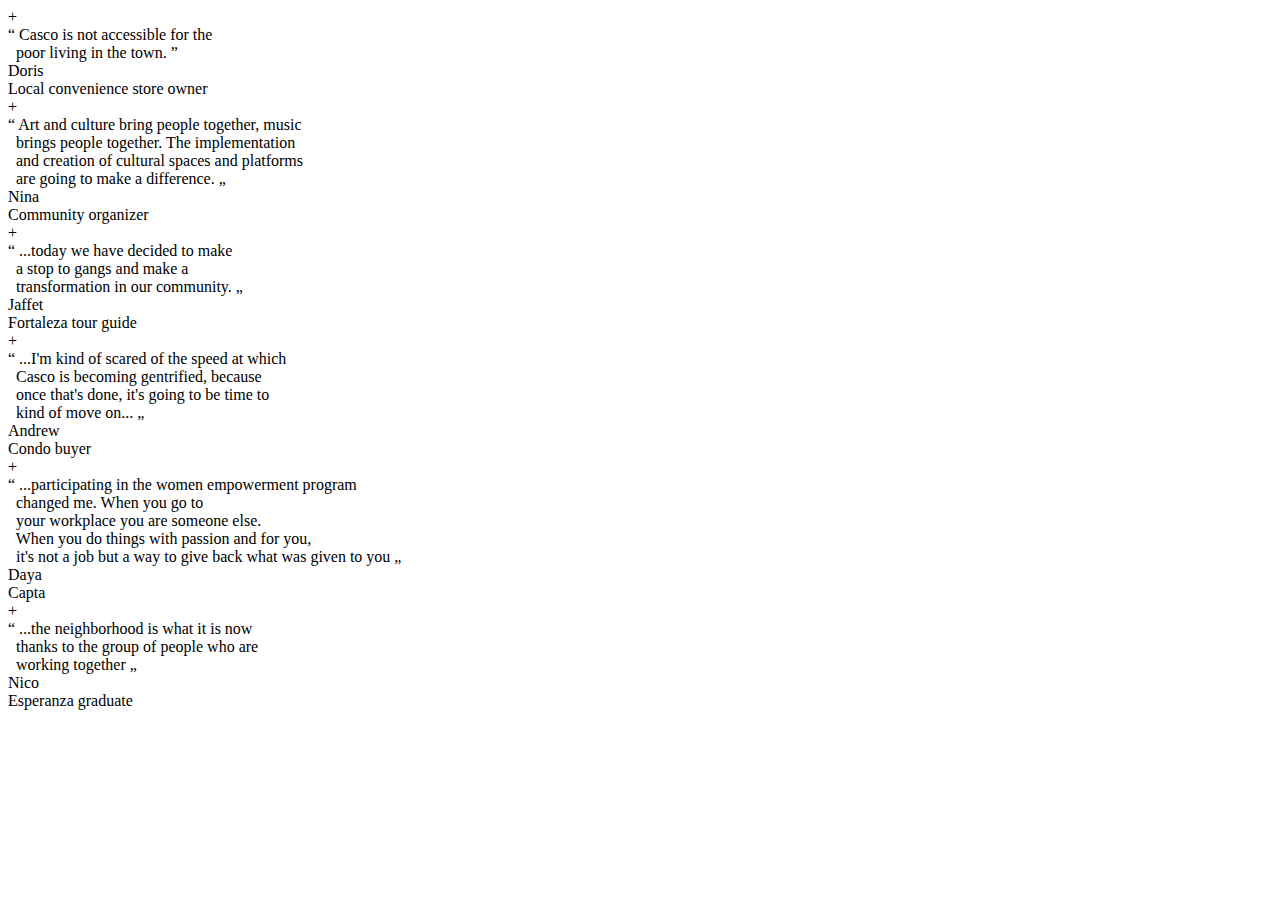
==== community_eyes/static/html/community_eyes.html @ 807362aa "Fixed bug when font changes on community eyes xblock add in Studio" ====
<!DOCTYPE html>
<html>
<head>
  <title>
    Panama: Through the community eyes
  </title>
</head>
<body>
  <div id="container">
    <div>
      <div class="expander-trigger" style="top: 50%; left: 18%;">
        +
      </div>
      <div id="expander-one" class="expander-image">
        <div class="expander-text" style="top: 26%; left: 25%;">
          <div class="quote">
            &#8220;
            Casco is not accessible for the
            <br>
            &nbsp;
            poor living in the town.
            &#8221;
          </div>
          <div class="person-name">
            Doris
          </div>
          <div class="description">
            Local convenience store owner
          </div>
        </div>
      </div>
    </div>

    <div>
      <div class="expander-trigger" style="top: 26%; left: 33%;">
        +
      </div>
      <div id="expander-two" class="expander-image">
        <div class="expander-text" style="top: 14%; left: 41%;">
          <div class="quote">
              &#8220;
              Art and culture bring people together, music
              <br>
              &nbsp;
              brings people together. The implementation
              <br>
              &nbsp;
              and creation of cultural spaces and platforms
              <br>
              &nbsp;
              are going to make a difference.
              &#8222;
            </div>
            <div class="person-name">
              Nina
            </div>
            <div class="description">
              Community organizer
            </div>
        </div>
      </div>
    </div>

    <div>
      <div class="expander-trigger" style="top: 56%; left: 47%;">
        +
      </div>
      <div id="expander-three" class="expander-image">
        <div class="expander-text" style="top: 15%; left: 53%;">
          <div class="quote">
              &#8220;
              ...today we have decided to make
              <br>
              &nbsp;
              a stop to gangs and make a
              <br>
              &nbsp;
              transformation in our community.
              &#8222;
            </div>
            <div class="person-name">
              Jaffet
            </div>
            <div class="description">
              Fortaleza tour guide
            </div>
        </div>
      </div>
    </div>

    <div>
      <div class="expander-trigger" style="top: 73%; left: 72%;">
        +
      </div>
      <div id="expander-four" class="expander-image">
        <div class="expander-text" style="top: 25%; left: 6%;">
          <div class="quote">
              &#8220;
              ...I'm kind of scared of the speed at which
              <br>
              &nbsp;
              Casco is becoming gentrified, because
              <br>
              &nbsp;
              once that's done, it's going to be time to
              <br>
              &nbsp;
              kind of move on...
              &#8222;
            </div>
            <div class="person-name">
              Andrew
            </div>
            <div class="description">
              Condo buyer
            </div>
        </div>
      </div>
    </div>

    <div>
      <div class="expander-trigger" style="top: 30%; left: 67%;">
        +
      </div>
      <div id="expander-five" class="expander-image">
        <div class="expander-text" style="top: 10%; left: 15%;">
          <div class="quote">
              &#8220;
              ...participating in the women empowerment program
              <br>
              &nbsp;
              changed me. When you go to
              <br>
              &nbsp;
              your workplace you are someone else.
              <br>
              &nbsp;
              When you do things with passion and for you,
              <br>
              &nbsp;
              it's not a job but a way to give back what was given to you
              &#8222;
            </div>
            <div class="person-name">
              Daya
            </div>
            <div class="description">
              Capta
            </div>
        </div>
      </div>
    </div>

    <div>
      <div class="expander-trigger" style="top: 55%; left: 79%;">
        +
      </div>
      <div id="expander-six" class="expander-image">
        <div class="expander-text" style="top: 8%; left: 35%;">
          <div class="quote">
              &#8220;
              ...the neighborhood is what it is now
              <br>
              &nbsp;
              thanks to the group of people who are
              <br>
              &nbsp;
              working together
              &#8222;
            </div>
            <div class="person-name">
              Nico
            </div>
            <div class="description">
              Esperanza graduate
            </div>
        </div>
      </div>
    </div>
  </div>
</body>
</html>
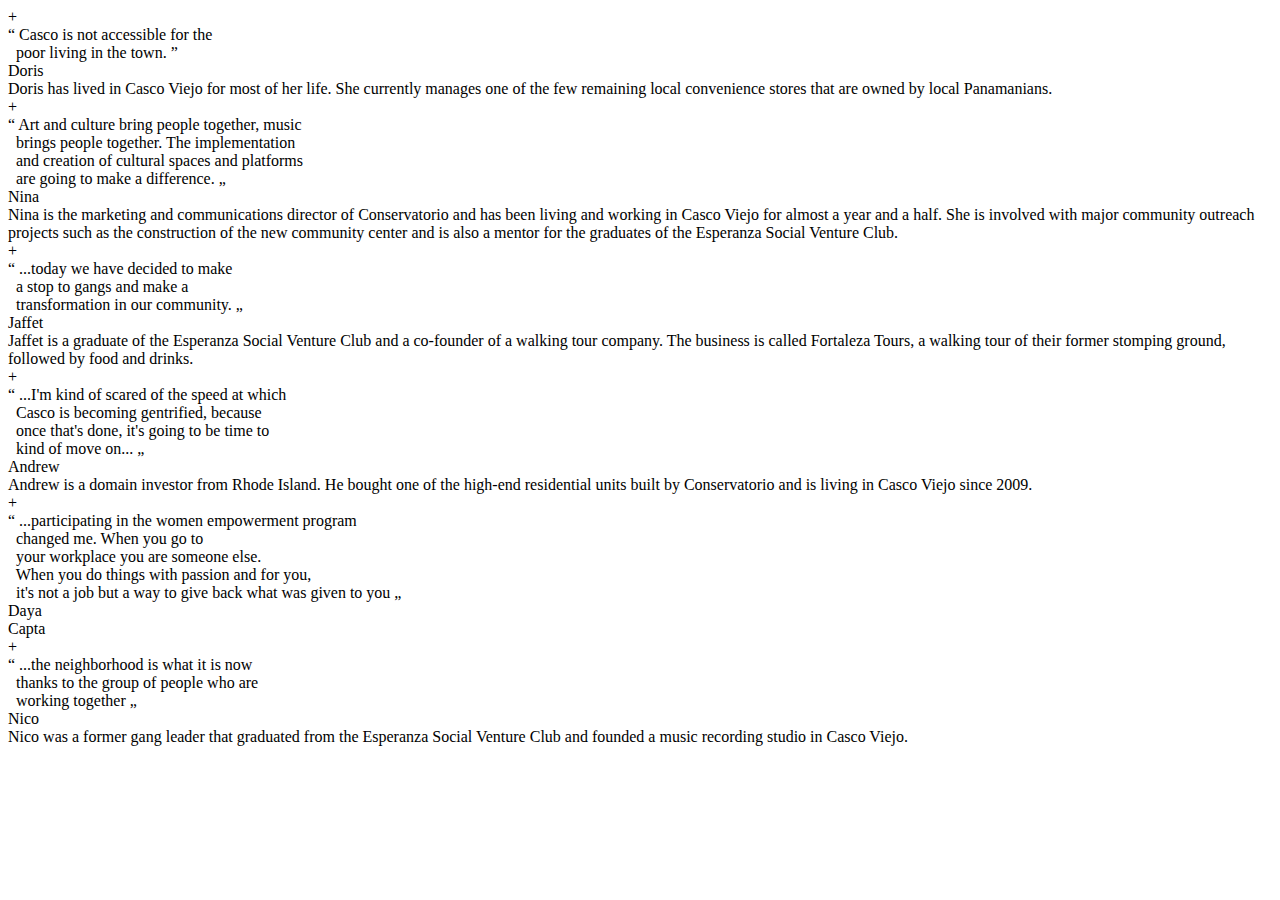
==== commit e125932b: "Merge pull request #3 from mbareta/MCCSP-930" ====
--- a/community_eyes/static/html/community_eyes.html
+++ b/community_eyes/static/html/community_eyes.html
@@ -25,7 +25,7 @@
             Doris
           </div>
           <div class="description">
-            Local convenience store owner
+            Doris has lived in Casco Viejo for most of her life. She currently manages one of the few remaining local convenience stores that are owned by local Panamanians.
           </div>
         </div>
       </div>
@@ -55,7 +55,7 @@
               Nina
             </div>
             <div class="description">
-              Community organizer
+              Nina is the marketing and communications director of Conservatorio and has been living and working in Casco Viejo for almost a year and a half. She is involved with major community outreach projects such as the construction of the new community center and is also a mentor for the graduates of the Esperanza Social Venture Club.
             </div>
         </div>
       </div>
@@ -82,7 +82,7 @@
               Jaffet
             </div>
             <div class="description">
-              Fortaleza tour guide
+              Jaffet is a graduate of the Esperanza Social Venture Club and a co-founder of a walking tour company. The business is called Fortaleza Tours, a walking tour of their former stomping ground, followed by food and drinks.
             </div>
         </div>
       </div>
@@ -112,7 +112,7 @@
               Andrew
             </div>
             <div class="description">
-              Condo buyer
+              Andrew is a domain investor from Rhode Island. He bought one of the high-end residential units built by Conservatorio and is living in Casco Viejo since 2009.
             </div>
         </div>
       </div>
@@ -172,7 +172,7 @@
               Nico
             </div>
             <div class="description">
-              Esperanza graduate
+              Nico was a former gang leader that graduated from the Esperanza Social Venture Club and founded a music recording studio in Casco Viejo.
             </div>
         </div>
       </div>
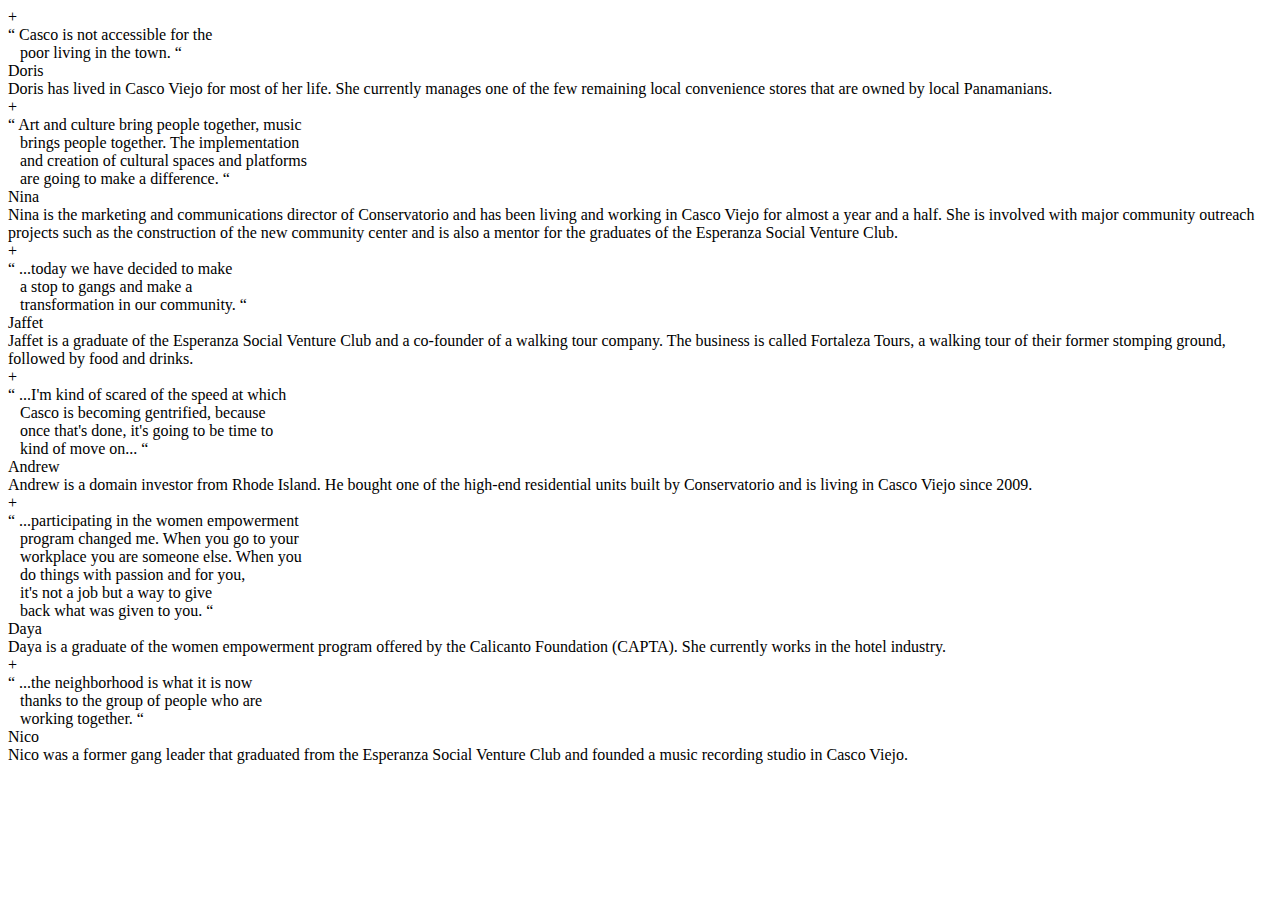
==== commit 3f461bc6: "quotes, align and minor adjustments" ====
--- a/community_eyes/static/html/community_eyes.html
+++ b/community_eyes/static/html/community_eyes.html
@@ -14,12 +14,11 @@
       <div id="expander-one" class="expander-image">
         <div class="expander-text" style="top: 26%; left: 25%;">
           <div class="quote">
+            &#8220; Casco is not accessible for the
+            <br>
+            &nbsp;&nbsp;
+            poor living in the town.
             &#8220;
-            Casco is not accessible for the
-            <br>
-            &nbsp;
-            poor living in the town.
-            &#8221;
           </div>
           <div class="person-name">
             Doris
@@ -38,18 +37,17 @@
       <div id="expander-two" class="expander-image">
         <div class="expander-text" style="top: 14%; left: 41%;">
           <div class="quote">
-              &#8220;
-              Art and culture bring people together, music
+              &#8220; Art and culture bring people together, music
               <br>
-              &nbsp;
+              &nbsp;&nbsp;
               brings people together. The implementation
               <br>
-              &nbsp;
+              &nbsp;&nbsp;
               and creation of cultural spaces and platforms
               <br>
-              &nbsp;
+              &nbsp;&nbsp;
               are going to make a difference.
-              &#8222;
+              &#8220;
             </div>
             <div class="person-name">
               Nina
@@ -68,15 +66,14 @@
       <div id="expander-three" class="expander-image">
         <div class="expander-text" style="top: 15%; left: 53%;">
           <div class="quote">
-              &#8220;
-              ...today we have decided to make
+              &#8220; ...today we have decided to make
               <br>
-              &nbsp;
+              &nbsp;&nbsp;
               a stop to gangs and make a
               <br>
-              &nbsp;
+              &nbsp;&nbsp;
               transformation in our community.
-              &#8222;
+              &#8220;
             </div>
             <div class="person-name">
               Jaffet
@@ -95,18 +92,17 @@
       <div id="expander-four" class="expander-image">
         <div class="expander-text" style="top: 25%; left: 6%;">
           <div class="quote">
-              &#8220;
-              ...I'm kind of scared of the speed at which
+              &#8220; ...I'm kind of scared of the speed at which
               <br>
-              &nbsp;
+              &nbsp;&nbsp;
               Casco is becoming gentrified, because
               <br>
-              &nbsp;
+              &nbsp;&nbsp;
               once that's done, it's going to be time to
               <br>
-              &nbsp;
+              &nbsp;&nbsp;
               kind of move on...
-              &#8222;
+              &#8220;
             </div>
             <div class="person-name">
               Andrew
@@ -125,27 +121,29 @@
       <div id="expander-five" class="expander-image">
         <div class="expander-text" style="top: 10%; left: 15%;">
           <div class="quote">
+              &#8220; ...participating in the women empowerment 
+              <br>
+              &nbsp;&nbsp;
+              program changed me. When you go to your 
+              <br>
+              &nbsp;&nbsp;
+              workplace you are someone else. When you 
+              <br>
+              &nbsp;&nbsp;
+              do things with passion and for you, 
+              <br>
+              &nbsp;&nbsp;
+              it's not a job but a way to give
+              <br>
+              &nbsp;&nbsp;
+              back what was given to you.
               &#8220;
-              ...participating in the women empowerment program
-              <br>
-              &nbsp;
-              changed me. When you go to
-              <br>
-              &nbsp;
-              your workplace you are someone else.
-              <br>
-              &nbsp;
-              When you do things with passion and for you,
-              <br>
-              &nbsp;
-              it's not a job but a way to give back what was given to you
-              &#8222;
             </div>
             <div class="person-name">
               Daya
             </div>
             <div class="description">
-              Capta
+              Daya is a graduate of the women empowerment program offered by the Calicanto Foundation (CAPTA). She currently works in the hotel industry.
             </div>
         </div>
       </div>
@@ -161,12 +159,12 @@
               &#8220;
               ...the neighborhood is what it is now
               <br>
-              &nbsp;
+              &nbsp;&nbsp;
               thanks to the group of people who are
               <br>
-              &nbsp;
-              working together
-              &#8222;
+              &nbsp;&nbsp;
+              working together.
+              &#8220;
             </div>
             <div class="person-name">
               Nico
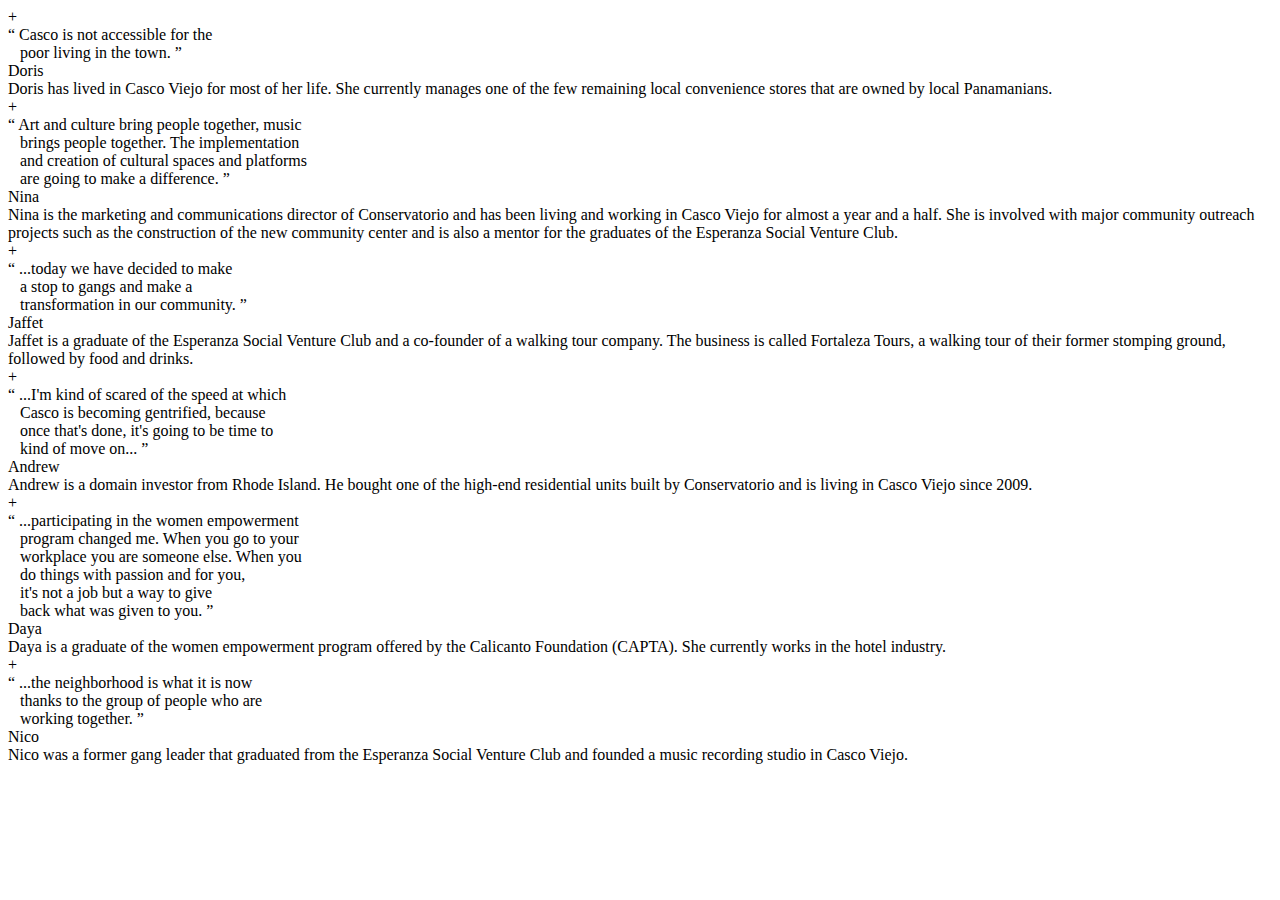
==== commit 5ae32be6: "Merge pull request #5 from mbareta/ivana-quotes" ====
--- a/community_eyes/static/html/community_eyes.html
+++ b/community_eyes/static/html/community_eyes.html
@@ -18,7 +18,7 @@
             <br>
             &nbsp;&nbsp;
             poor living in the town.
-            &#8220;
+            &#8221;
           </div>
           <div class="person-name">
             Doris
@@ -47,7 +47,7 @@
               <br>
               &nbsp;&nbsp;
               are going to make a difference.
-              &#8220;
+              &#8221;
             </div>
             <div class="person-name">
               Nina
@@ -73,7 +73,7 @@
               <br>
               &nbsp;&nbsp;
               transformation in our community.
-              &#8220;
+              &#8221;
             </div>
             <div class="person-name">
               Jaffet
@@ -102,7 +102,7 @@
               <br>
               &nbsp;&nbsp;
               kind of move on...
-              &#8220;
+              &#8221;
             </div>
             <div class="person-name">
               Andrew
@@ -137,7 +137,7 @@
               <br>
               &nbsp;&nbsp;
               back what was given to you.
-              &#8220;
+              &#8221;
             </div>
             <div class="person-name">
               Daya
@@ -164,7 +164,7 @@
               <br>
               &nbsp;&nbsp;
               working together.
-              &#8220;
+              &#8221;
             </div>
             <div class="person-name">
               Nico
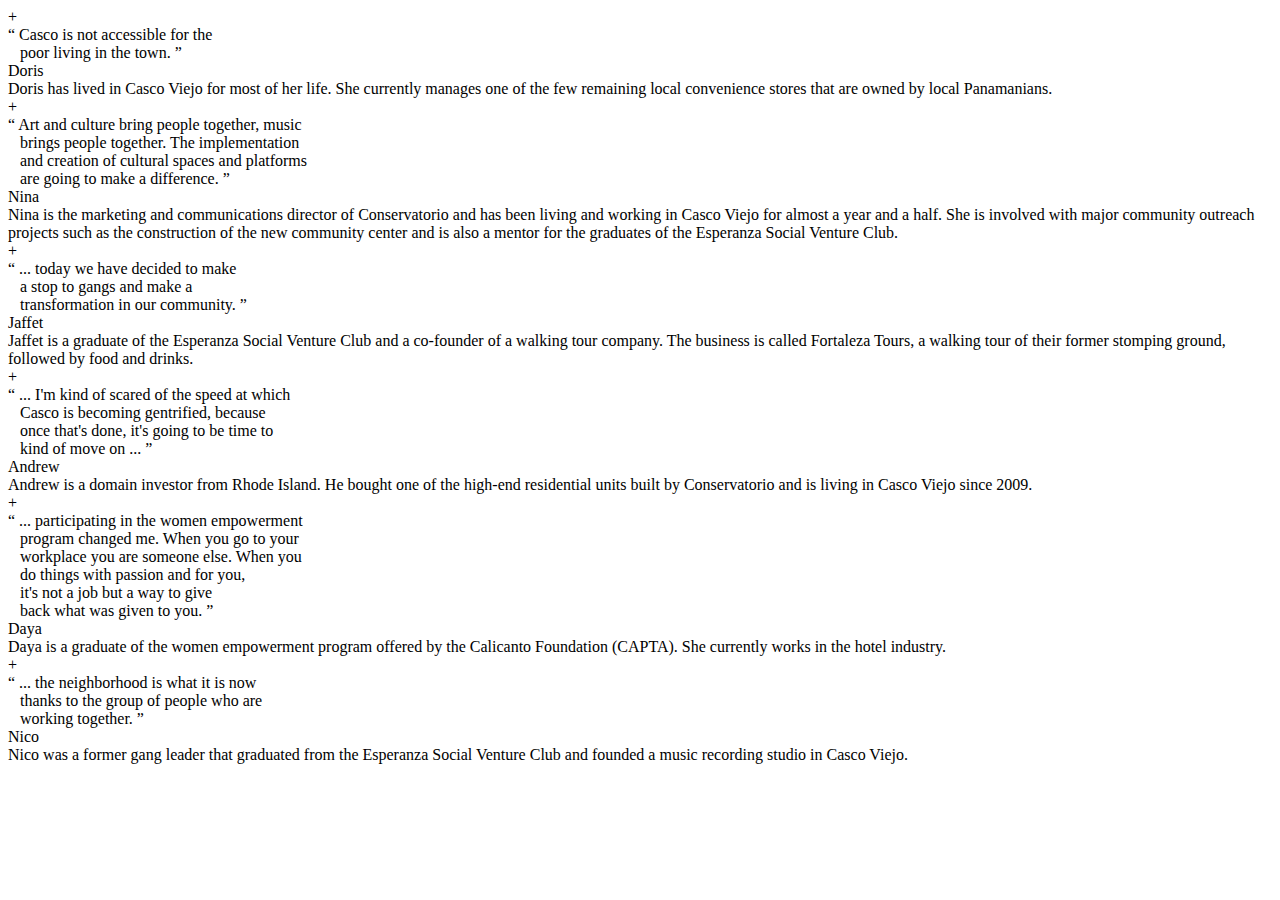
==== commit 30833fb2: "add space" ====
--- a/community_eyes/static/html/community_eyes.html
+++ b/community_eyes/static/html/community_eyes.html
@@ -66,7 +66,7 @@
       <div id="expander-three" class="expander-image">
         <div class="expander-text" style="top: 15%; left: 53%;">
           <div class="quote">
-              &#8220; ...today we have decided to make
+              &#8220; ... today we have decided to make
               <br>
               &nbsp;&nbsp;
               a stop to gangs and make a
@@ -92,7 +92,7 @@
       <div id="expander-four" class="expander-image">
         <div class="expander-text" style="top: 25%; left: 6%;">
           <div class="quote">
-              &#8220; ...I'm kind of scared of the speed at which
+              &#8220; ... I'm kind of scared of the speed at which
               <br>
               &nbsp;&nbsp;
               Casco is becoming gentrified, because
@@ -101,7 +101,7 @@
               once that's done, it's going to be time to
               <br>
               &nbsp;&nbsp;
-              kind of move on...
+              kind of move on ...
               &#8221;
             </div>
             <div class="person-name">
@@ -121,7 +121,7 @@
       <div id="expander-five" class="expander-image">
         <div class="expander-text" style="top: 10%; left: 15%;">
           <div class="quote">
-              &#8220; ...participating in the women empowerment 
+              &#8220; ... participating in the women empowerment 
               <br>
               &nbsp;&nbsp;
               program changed me. When you go to your 
@@ -157,7 +157,7 @@
         <div class="expander-text" style="top: 8%; left: 35%;">
           <div class="quote">
               &#8220;
-              ...the neighborhood is what it is now
+              ... the neighborhood is what it is now
               <br>
               &nbsp;&nbsp;
               thanks to the group of people who are
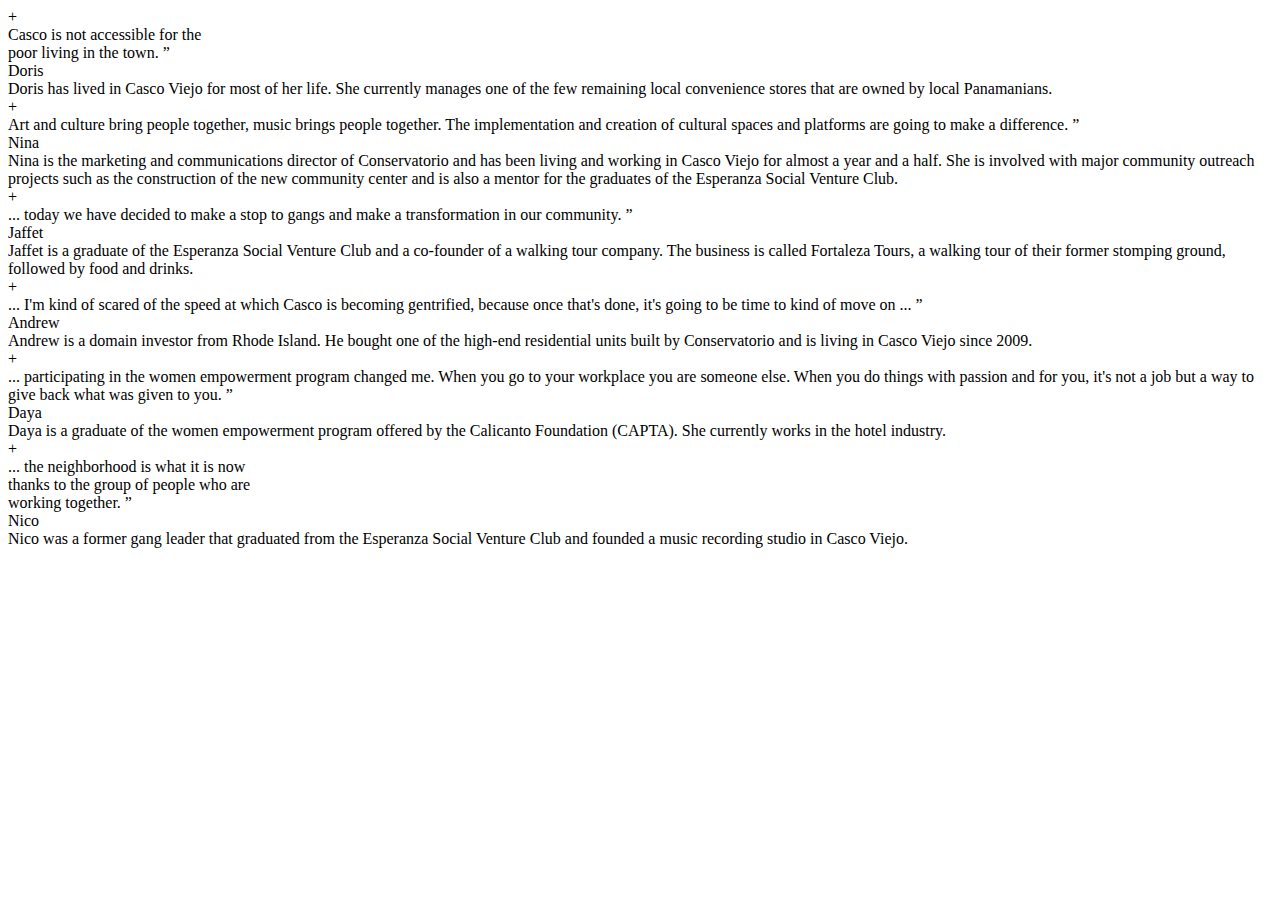
==== commit 3071ac06: "extract css, add zoomed class when needed, remove <br> lines" ====
--- a/community_eyes/static/html/community_eyes.html
+++ b/community_eyes/static/html/community_eyes.html
@@ -14,10 +14,8 @@
       <div id="expander-one" class="expander-image">
         <div class="expander-text" style="top: 26%; left: 25%;">
           <div class="quote">
-            &#8220; Casco is not accessible for the
-            <br>
-            &nbsp;&nbsp;
-            poor living in the town.
+            Casco is not accessible for the
+            <br> poor living in the town.
             &#8221;
           </div>
           <div class="person-name">
@@ -37,24 +35,17 @@
       <div id="expander-two" class="expander-image">
         <div class="expander-text" style="top: 14%; left: 41%;">
           <div class="quote">
-              &#8220; Art and culture bring people together, music
-              <br>
-              &nbsp;&nbsp;
+              Art and culture bring people together, music
               brings people together. The implementation
-              <br>
-              &nbsp;&nbsp;
               and creation of cultural spaces and platforms
-              <br>
-              &nbsp;&nbsp;
-              are going to make a difference.
-              &#8221;
-            </div>
-            <div class="person-name">
-              Nina
-            </div>
-            <div class="description">
-              Nina is the marketing and communications director of Conservatorio and has been living and working in Casco Viejo for almost a year and a half. She is involved with major community outreach projects such as the construction of the new community center and is also a mentor for the graduates of the Esperanza Social Venture Club.
-            </div>
+              are going to make a difference. &#8221;
+          </div>
+          <div class="person-name">
+            Nina
+          </div>
+          <div class="description">
+            Nina is the marketing and communications director of Conservatorio and has been living and working in Casco Viejo for almost a year and a half. She is involved with major community outreach projects such as the construction of the new community center and is also a mentor for the graduates of the Esperanza Social Venture Club.
+          </div>
         </div>
       </div>
     </div>
@@ -66,20 +57,17 @@
       <div id="expander-three" class="expander-image">
         <div class="expander-text" style="top: 15%; left: 53%;">
           <div class="quote">
-              &#8220; ... today we have decided to make
-              <br>
-              &nbsp;&nbsp;
+              ... today we have decided to make
               a stop to gangs and make a
-              <br>
-              &nbsp;&nbsp;
-              transformation in our community.
-              &#8221;
+              transformation in our community. &#8221;
             </div>
             <div class="person-name">
               Jaffet
             </div>
             <div class="description">
-              Jaffet is a graduate of the Esperanza Social Venture Club and a co-founder of a walking tour company. The business is called Fortaleza Tours, a walking tour of their former stomping ground, followed by food and drinks.
+              Jaffet is a graduate of the Esperanza Social Venture Club and a co-founder of a walking tour company.
+                The business is called Fortaleza Tours, a walking tour of their former stomping ground,
+                followed by food and drinks.
             </div>
         </div>
       </div>
@@ -92,15 +80,9 @@
       <div id="expander-four" class="expander-image">
         <div class="expander-text" style="top: 25%; left: 6%;">
           <div class="quote">
-              &#8220; ... I'm kind of scared of the speed at which
-              <br>
-              &nbsp;&nbsp;
+              ... I'm kind of scared of the speed at which
               Casco is becoming gentrified, because
-              <br>
-              &nbsp;&nbsp;
               once that's done, it's going to be time to
-              <br>
-              &nbsp;&nbsp;
               kind of move on ...
               &#8221;
             </div>
@@ -121,21 +103,11 @@
       <div id="expander-five" class="expander-image">
         <div class="expander-text" style="top: 10%; left: 15%;">
           <div class="quote">
-              &#8220; ... participating in the women empowerment 
-              <br>
-              &nbsp;&nbsp;
-              program changed me. When you go to your 
-              <br>
-              &nbsp;&nbsp;
-              workplace you are someone else. When you 
-              <br>
-              &nbsp;&nbsp;
-              do things with passion and for you, 
-              <br>
-              &nbsp;&nbsp;
+              ... participating in the women empowerment
+              program changed me. When you go to your
+              workplace you are someone else. When you
+              do things with passion and for you,
               it's not a job but a way to give
-              <br>
-              &nbsp;&nbsp;
               back what was given to you.
               &#8221;
             </div>
@@ -156,13 +128,10 @@
       <div id="expander-six" class="expander-image">
         <div class="expander-text" style="top: 8%; left: 35%;">
           <div class="quote">
-              &#8220;
               ... the neighborhood is what it is now
               <br>
-              &nbsp;&nbsp;
               thanks to the group of people who are
               <br>
-              &nbsp;&nbsp;
               working together.
               &#8221;
             </div>
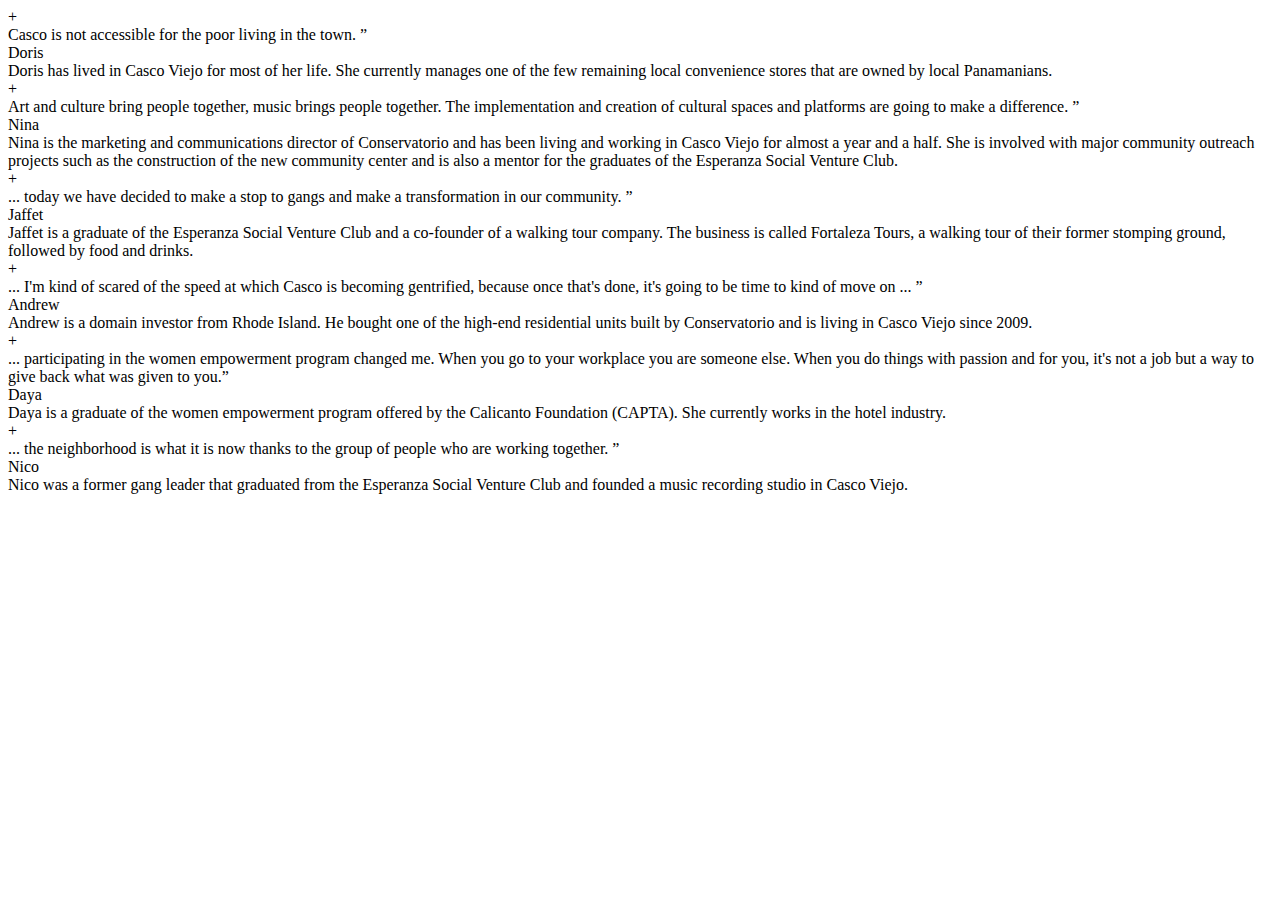
==== commit 24cf2afa: "refactor function" ====
--- a/community_eyes/static/html/community_eyes.html
+++ b/community_eyes/static/html/community_eyes.html
@@ -12,10 +12,10 @@
         +
       </div>
       <div id="expander-one" class="expander-image">
-        <div class="expander-text" style="top: 26%; left: 25%;">
+        <div class="expander-text">
           <div class="quote">
             Casco is not accessible for the
-            <br> poor living in the town.
+            poor living in the town.
             &#8221;
           </div>
           <div class="person-name">
@@ -33,7 +33,7 @@
         +
       </div>
       <div id="expander-two" class="expander-image">
-        <div class="expander-text" style="top: 14%; left: 41%;">
+        <div class="expander-text">
           <div class="quote">
               Art and culture bring people together, music
               brings people together. The implementation
@@ -55,7 +55,7 @@
         +
       </div>
       <div id="expander-three" class="expander-image">
-        <div class="expander-text" style="top: 15%; left: 53%;">
+        <div class="expander-text">
           <div class="quote">
               ... today we have decided to make
               a stop to gangs and make a
@@ -78,7 +78,7 @@
         +
       </div>
       <div id="expander-four" class="expander-image">
-        <div class="expander-text" style="top: 25%; left: 6%;">
+        <div class="expander-text">
           <div class="quote">
               ... I'm kind of scared of the speed at which
               Casco is becoming gentrified, because
@@ -101,15 +101,14 @@
         +
       </div>
       <div id="expander-five" class="expander-image">
-        <div class="expander-text" style="top: 10%; left: 15%;">
+        <div class="expander-text">
           <div class="quote">
               ... participating in the women empowerment
               program changed me. When you go to your
               workplace you are someone else. When you
               do things with passion and for you,
               it's not a job but a way to give
-              back what was given to you.
-              &#8221;
+              back what was given to you.&#8221;
             </div>
             <div class="person-name">
               Daya
@@ -126,12 +125,10 @@
         +
       </div>
       <div id="expander-six" class="expander-image">
-        <div class="expander-text" style="top: 8%; left: 35%;">
+        <div class="expander-text">
           <div class="quote">
               ... the neighborhood is what it is now
-              <br>
               thanks to the group of people who are
-              <br>
               working together.
               &#8221;
             </div>
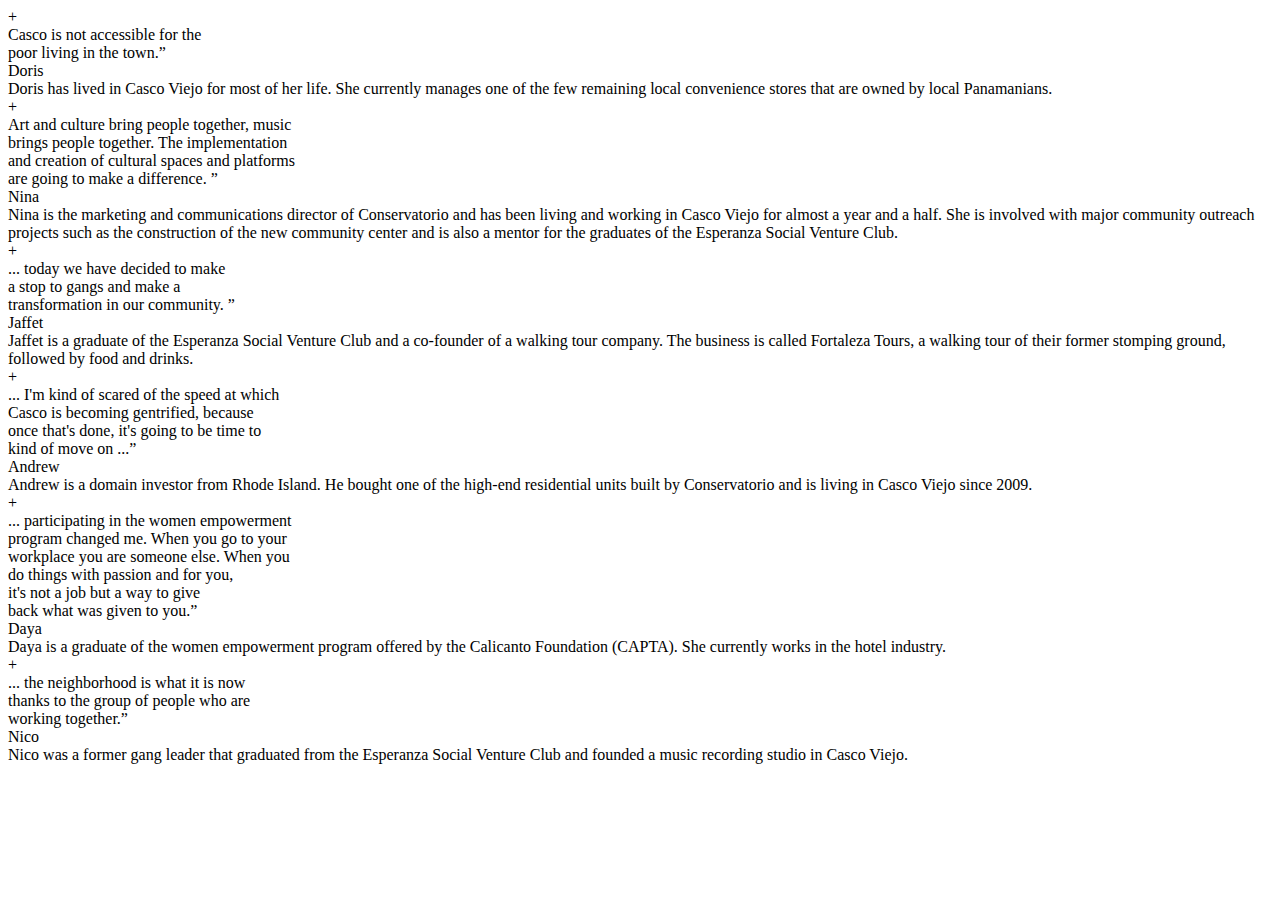
==== commit e0056f05: "Merge pull request #8 from mbareta/zoom200" ====
--- a/community_eyes/static/html/community_eyes.html
+++ b/community_eyes/static/html/community_eyes.html
@@ -14,9 +14,12 @@
       <div id="expander-one" class="expander-image">
         <div class="expander-text">
           <div class="quote">
-            Casco is not accessible for the
-            poor living in the town.
-            &#8221;
+              <div class="break-quote">
+                Casco is not accessible for the
+              </div>
+              <div class="break-quote">
+                poor living in the town.&#8221;
+              </div>
           </div>
           <div class="person-name">
             Doris
@@ -35,10 +38,18 @@
       <div id="expander-two" class="expander-image">
         <div class="expander-text">
           <div class="quote">
-              Art and culture bring people together, music
-              brings people together. The implementation
-              and creation of cultural spaces and platforms
-              are going to make a difference. &#8221;
+              <div class="break-quote">
+                  Art and culture bring people together, music
+              </div>
+              <div class="break-quote">
+                  brings people together. The implementation
+              </div>
+              <div class="break-quote">
+                and creation of cultural spaces and platforms
+              </div>
+              <div class="break-quote">
+                are going to make a difference. &#8221;
+              </div>
           </div>
           <div class="person-name">
             Nina
@@ -57,9 +68,15 @@
       <div id="expander-three" class="expander-image">
         <div class="expander-text">
           <div class="quote">
-              ... today we have decided to make
-              a stop to gangs and make a
-              transformation in our community. &#8221;
+              <div class="break-quote">
+                  ... today we have decided to make
+              </div>
+              <div class="break-quote">
+                  a stop to gangs and make a
+              </div>
+              <div class="break-quote">
+                  transformation in our community. &#8221;
+              </div>
             </div>
             <div class="person-name">
               Jaffet
@@ -80,11 +97,18 @@
       <div id="expander-four" class="expander-image">
         <div class="expander-text">
           <div class="quote">
-              ... I'm kind of scared of the speed at which
-              Casco is becoming gentrified, because
-              once that's done, it's going to be time to
-              kind of move on ...
-              &#8221;
+              <div class="break-quote">
+                  ... I'm kind of scared of the speed at which
+              </div>
+              <div class="break-quote">
+                  Casco is becoming gentrified, because
+              </div>
+              <div class="break-quote">
+                  once that's done, it's going to be time to
+              </div>
+              <div class="break-quote">
+                  kind of move on ...&#8221;
+              </div>
             </div>
             <div class="person-name">
               Andrew
@@ -103,12 +127,24 @@
       <div id="expander-five" class="expander-image">
         <div class="expander-text">
           <div class="quote">
-              ... participating in the women empowerment
-              program changed me. When you go to your
-              workplace you are someone else. When you
-              do things with passion and for you,
-              it's not a job but a way to give
-              back what was given to you.&#8221;
+              <div class="break-quote">
+                  ... participating in the women empowerment
+              </div>
+              <div class="break-quote">
+                  program changed me. When you go to your
+              </div>
+              <div class="break-quote">
+                  workplace you are someone else. When you
+              </div>
+              <div class="break-quote">
+                  do things with passion and for you,
+              </div>
+              <div class="break-quote">
+                  it's not a job but a way to give
+              </div>
+              <div class="break-quote">
+                  back what was given to you.&#8221;
+              </div>
             </div>
             <div class="person-name">
               Daya
@@ -127,10 +163,15 @@
       <div id="expander-six" class="expander-image">
         <div class="expander-text">
           <div class="quote">
-              ... the neighborhood is what it is now
-              thanks to the group of people who are
-              working together.
-              &#8221;
+              <div class="break-quote">
+                  ... the neighborhood is what it is now
+              </div>
+              <div class="break-quote">
+                  thanks to the group of people who are
+              </div>
+              <div class="break-quote">
+                  working together.&#8221;
+              </div>
             </div>
             <div class="person-name">
               Nico
